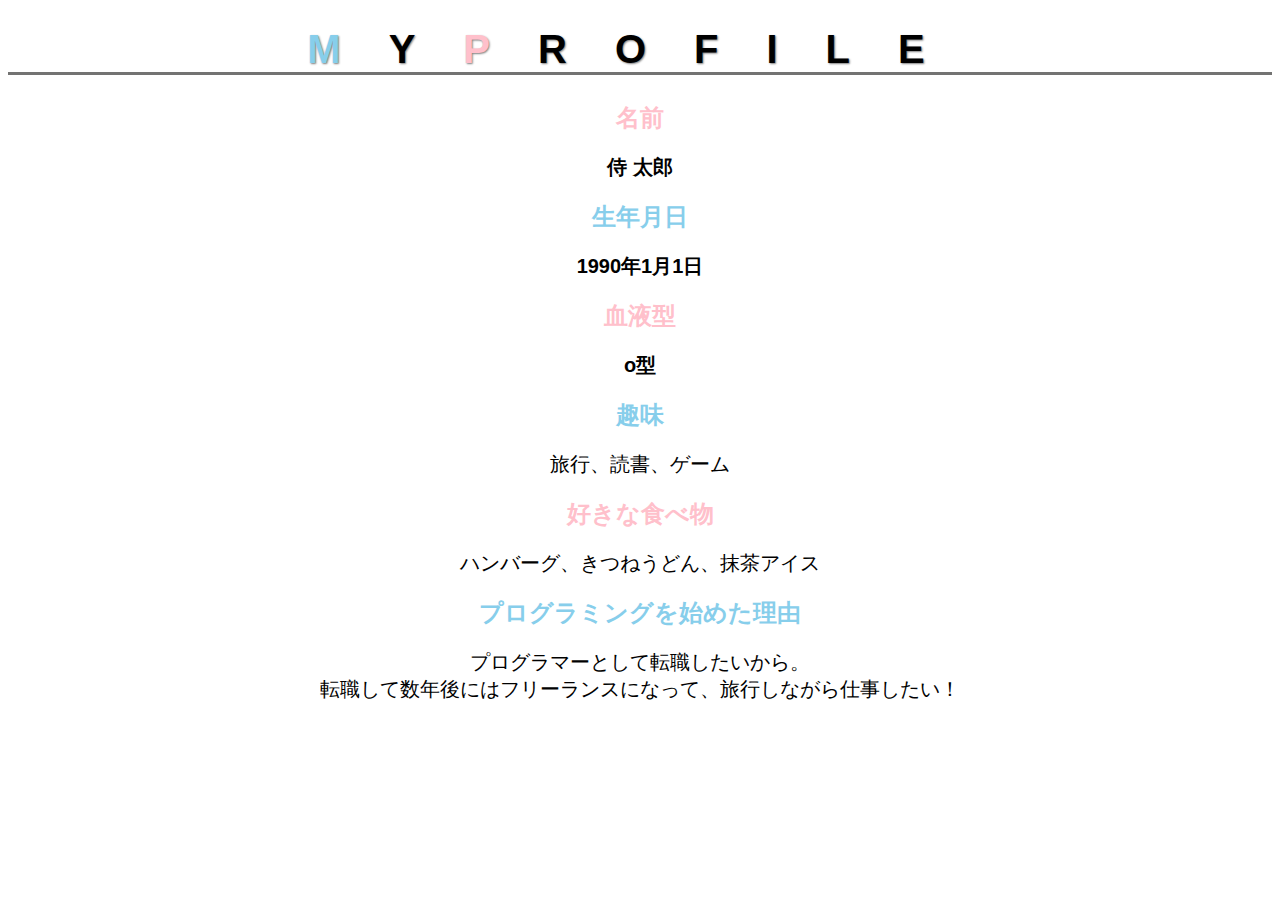
==== kadai_014/kadai_014.html @ b913a00c "Add files via upload" ====
<!DOCTYPE html>
<html>
    <head>
        <title>14章課題</title>
        <meta name="description" content="このページは14章の課題です">
        <meta charset="utf-8">
        <link rel="stylesheet" href="style.css">
    </head>
    <body>
        <h1><span class="skyblue">M</span>Y<span class="pink">P</span>ROFILE</h1>
      <div id="parent">
        <h2 class="pink">名前</h2>
        <p class="child">侍  太郎</p>
        <h2 class="skyblue">生年月日</h2>
        <p class="child">1990年1月1日</p>
        <h2 class="pink">血液型</h2>
        <p class="child">o型</p>
      </div>
        <h2 class="skyblue">趣味</h2>
        <p>旅行、読書、ゲーム</p>
        <h2 class="pink">好きな食べ物</h2>
        <p>ハンバーグ、きつねうどん、抹茶アイス</p>
        <h2 class="skyblue">プログラミングを始めた理由</h2>
        <p>プログラマーとして転職したいから。
            <br>転職して数年後にはフリーランスになって、旅行しながら仕事したい！</p>
    </body>
</html>
---- kadai_014/style.css ----
body {
    font-family: "Arial", "Meiryo", sans-serif;
    text-align: center;
}
h1 {
    font-family: "Josefin Sans", sans-serif;
    letter-spacing: 1.2em;
    text-shadow: 1px 1px 2px gray;
    border-bottom: solid 3px rgb(115, 115, 114);
}
p {
    font-size: 20px;
}
h1 {
    font-size: 40px;
}
.skyblue {
    color: skyblue;
}
.pink {
    color: rgb(255, 192, 203)
}
#parent > p {
    font-weight: bold;
}
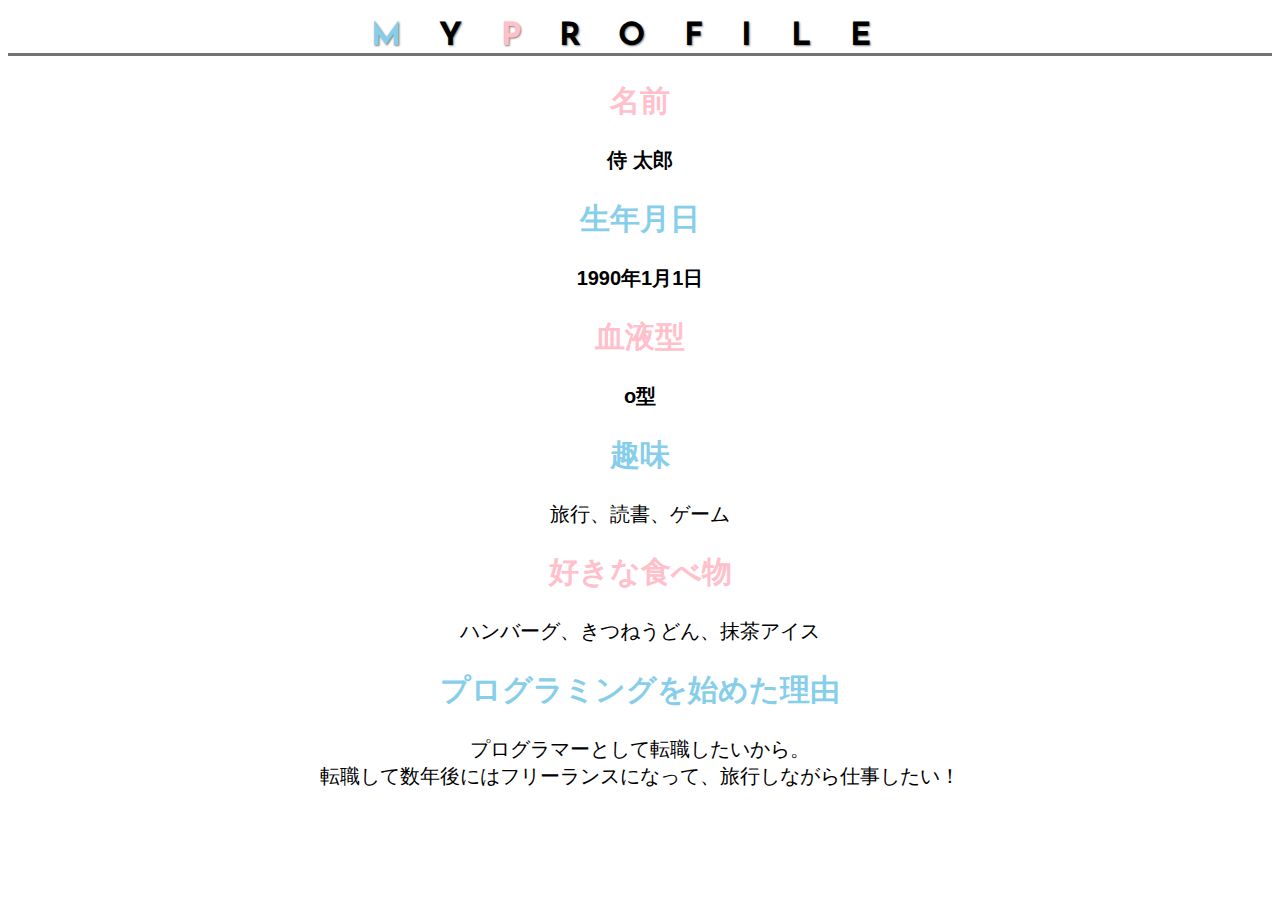
==== commit 32fc1f26: "Add files via upload" ====
--- a/kadai_014/kadai_014.html
+++ b/kadai_014/kadai_014.html
@@ -5,6 +5,9 @@
         <meta name="description" content="このページは14章の課題です">
         <meta charset="utf-8">
         <link rel="stylesheet" href="style.css">
+        <link rel="preconnect" href="https://fonts.googleapis.com">
+        <link rel="preconnect" href="https://fonts.gstatic.com" crossorigin>
+        <link href="https://fonts.googleapis.com/css2?family=Josefin+Sans&family=Noto+Sans+JP&display=swap" rel="stylesheet">
     </head>
     <body>
         <h1><span class="skyblue">M</span>Y<span class="pink">P</span>ROFILE</h1>
--- a/kadai_014/style.css
+++ b/kadai_014/style.css
@@ -1,6 +1,7 @@
 body {
     font-family: "Arial", "Meiryo", sans-serif;
     text-align: center;
+    font-size: 20px;
 }
 h1 {
     font-family: "Josefin Sans", sans-serif;
@@ -8,11 +9,8 @@
     text-shadow: 1px 1px 2px gray;
     border-bottom: solid 3px rgb(115, 115, 114);
 }
-p {
-    font-size: 20px;
-}
 h1 {
-    font-size: 40px;
+    font-size: 2rem;
 }
 .skyblue {
     color: skyblue;
